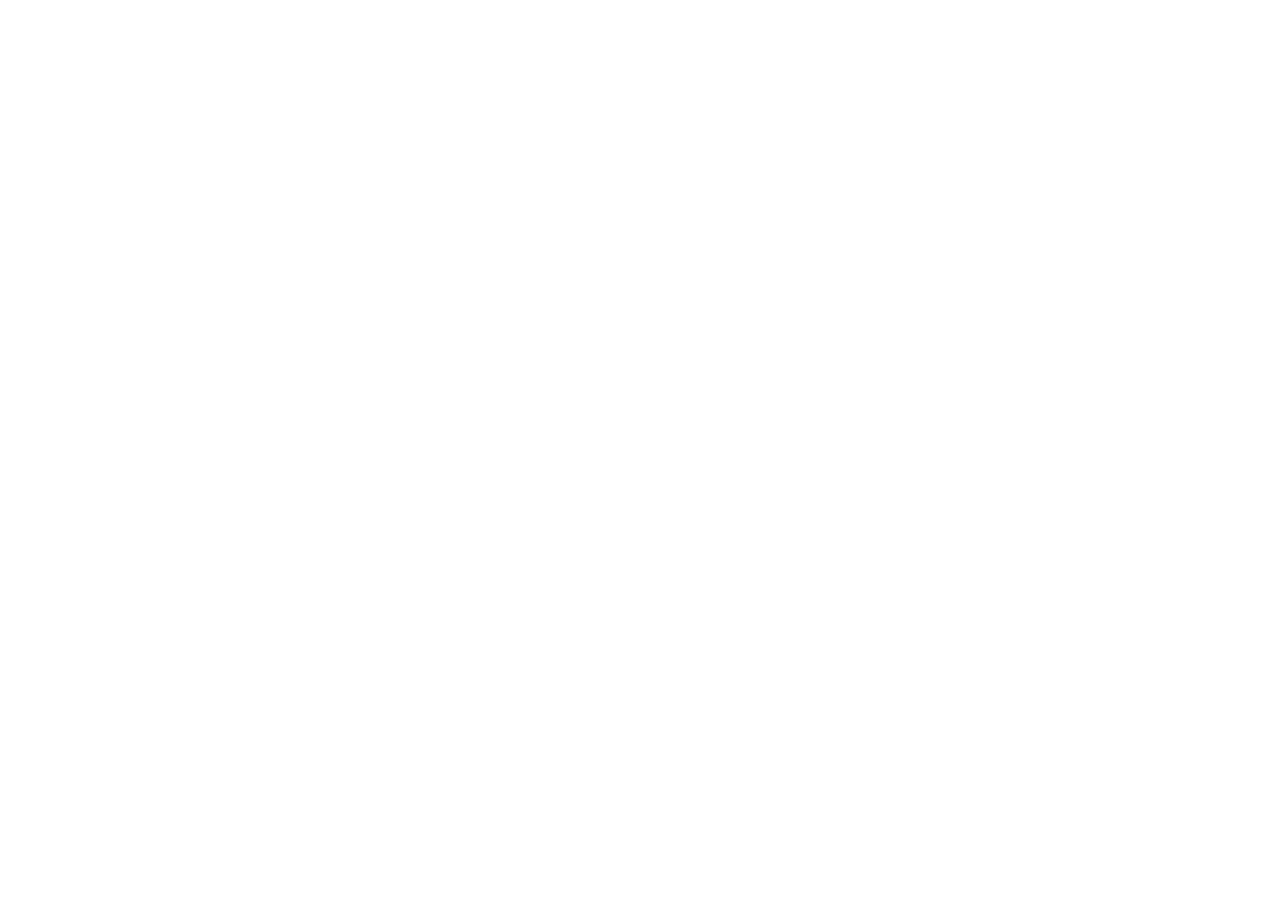
==== index.html @ 608951ef "start javascript course" ====
<!DOCTYPE html>
<html lang="en">
<head>
    <meta charset="UTF-8">
    <meta name="viewport" content="width=device-width, initial-scale=1.0">
    <title>Document</title>
</head>
<body>
    
    <script src="practice.js"></script>
</body>
</html>
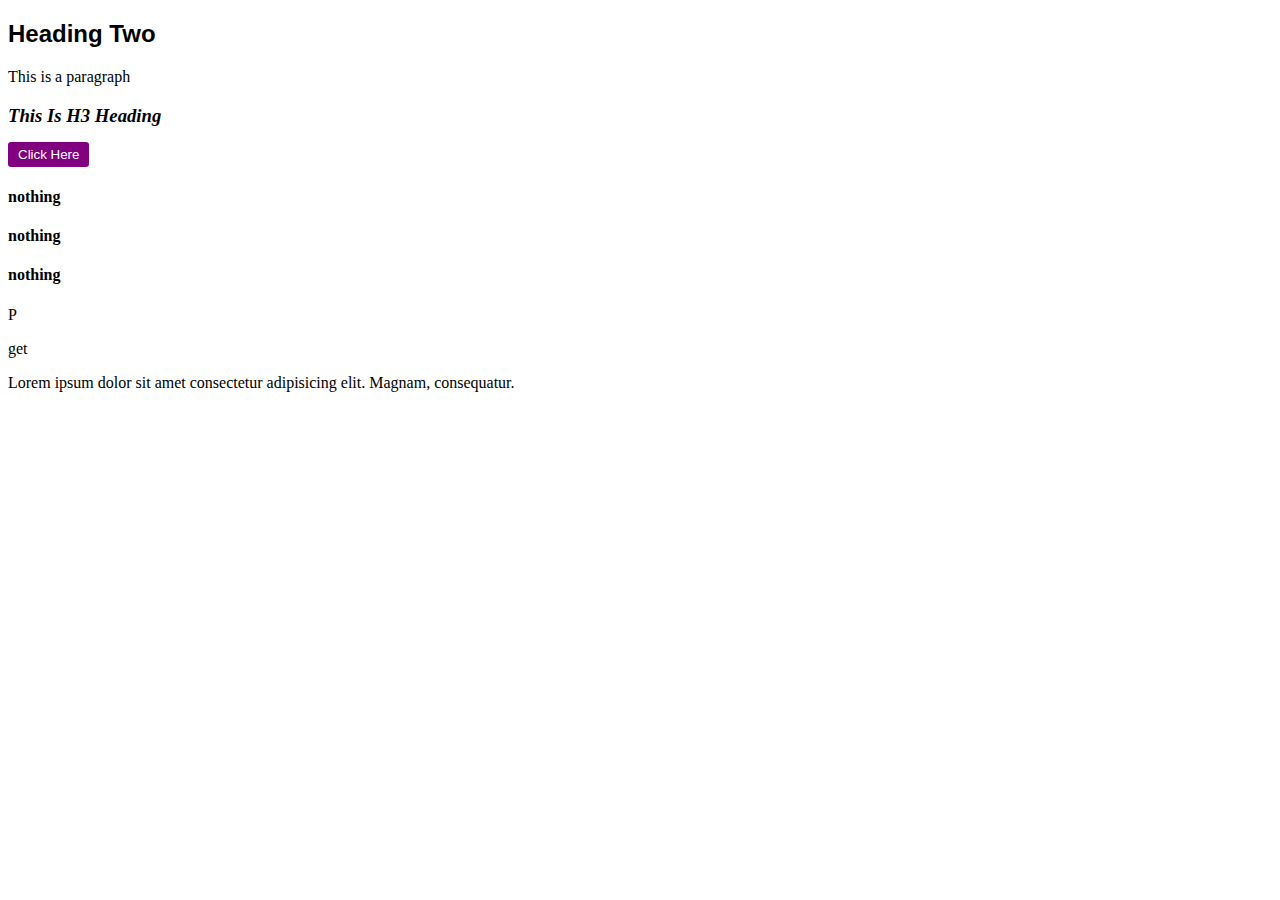
==== commit 490d7d8d: "dom" ====
--- a/index.html
+++ b/index.html
@@ -4,9 +4,38 @@
     <meta charset="UTF-8">
     <meta name="viewport" content="width=device-width, initial-scale=1.0">
     <title>Document</title>
+    <link rel="stylesheet" href="style.css">
 </head>
 <body>
-    
-    <script src="practice.js"></script>
+ 
+
+  <div class="section">
+       <h2 id="heading">heading </h2>
+       <p class="p">Lorem ipsum dolor sit amet consectetur adipisicing elit. Impedit amet possimus magnam ipsa ex eum maiores vitae, nihil assumenda perspiciatis.</p>
+  </div>
+
+
+<h3 style="text-transform: capitalize;">this is h3 heading</h3>
+
+
+<h4 title="this is h3 tag">Lorem ipsum dolor sit amet.</h4>
+<h4 title="this is h3 tag">Lorem ipsum dolor sit amet.</h4>
+<h4 title="this is h3 tag">Lorem ipsum dolor sit amet.</h4>
+
+
+<p id="id">Lorem ipsum, dolor sit amet consectetur adipisicing elit. Excepturi recusandae perferendis nesciunt voluptates autem, ipsum debitis numquam! Fuga sint nobis itaque nesciunt voluptatum sit esse a mollitia, minima cum incidunt.</p>
+
+
+<p id="get">Lorem ipsum dolor sit amet consectetur adipisicing elit. Magnam, consequatur.</p>
+
+<p id="set">Lorem ipsum dolor sit amet consectetur adipisicing elit. Magnam, consequatur.</p>
+
+
+
+  <script src="dom.js"></script>
+  
+<!-- <script src="practice.js"></script> -->
+
+<!-- <script src="callback.js"></script> -->
 </body>
 </html>--- a/style.css
+++ b/style.css
@@ -0,0 +1,15 @@
+/* *{
+    margin: 0;
+    padding: 0;
+    box-sizing: border-box;
+    font-family: Arial, Helvetica, sans-serif;
+} */
+
+
+#new{
+
+    background: wheat;
+    padding: 5px;
+}
+
+
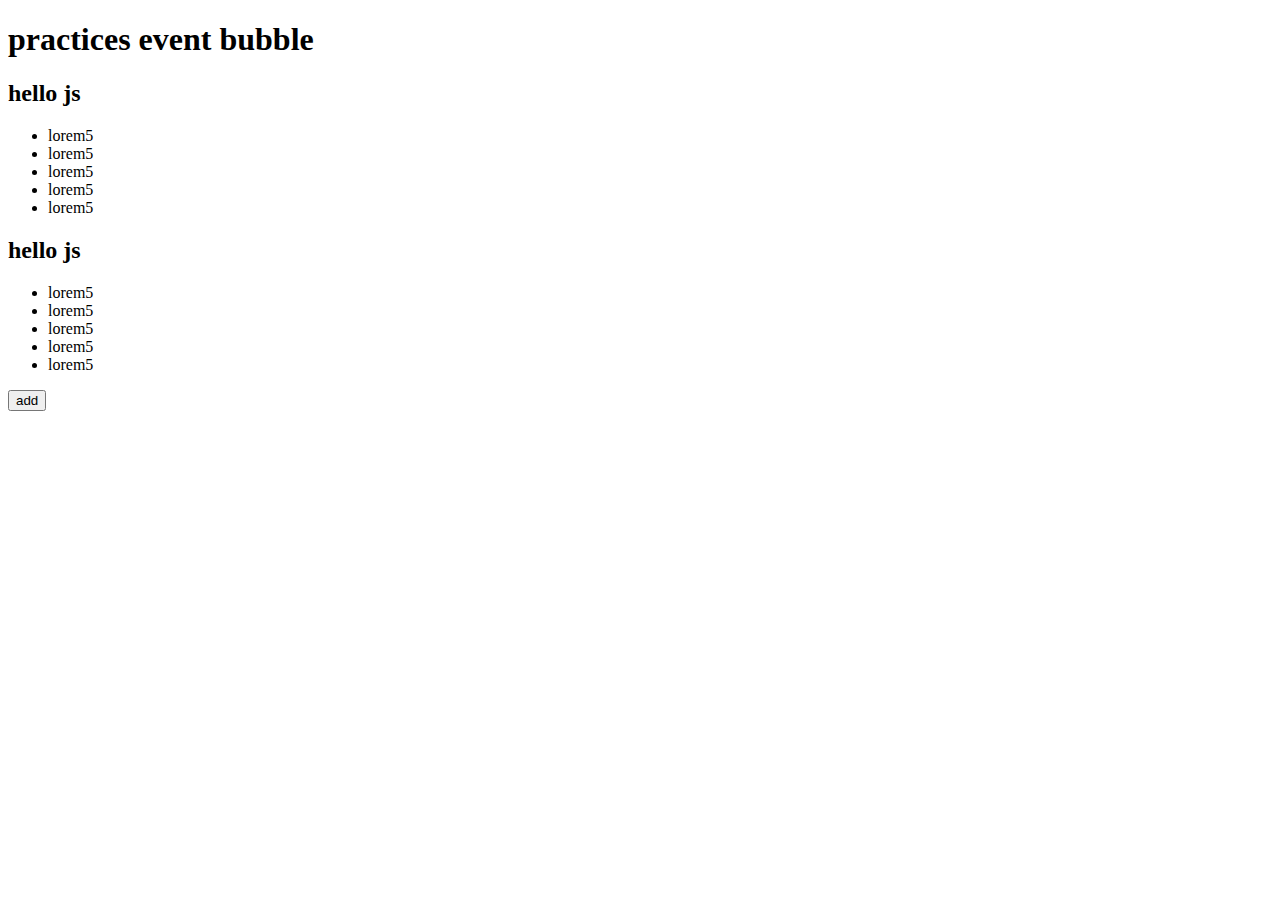
==== commit 1b52cee3: "module 27.0 practics task" ====
--- a/index.html
+++ b/index.html
@@ -7,35 +7,86 @@
     <link rel="stylesheet" href="style.css">
 </head>
 <body>
- 
 
-  <div class="section">
-       <h2 id="heading">heading </h2>
-       <p class="p">Lorem ipsum dolor sit amet consectetur adipisicing elit. Impedit amet possimus magnam ipsa ex eum maiores vitae, nihil assumenda perspiciatis.</p>
-  </div>
+    <h1>practices event bubble</h1>
+
+<section id="section">
+
+    <h2>hello js</h2>
+      <ul id="ul">
+        <li id="li">lorem5</li>
+        <li id="li2">lorem5</li>
+        <li id="li">lorem5</li>
+        <li id="li">lorem5</li>
+        <li id="li">lorem5</li>
+      </ul>
+</section>
 
 
-<h3 style="text-transform: capitalize;">this is h3 heading</h3>
+<section id="section2">
 
-
-<h4 title="this is h3 tag">Lorem ipsum dolor sit amet.</h4>
-<h4 title="this is h3 tag">Lorem ipsum dolor sit amet.</h4>
-<h4 title="this is h3 tag">Lorem ipsum dolor sit amet.</h4>
-
-
-<p id="id">Lorem ipsum, dolor sit amet consectetur adipisicing elit. Excepturi recusandae perferendis nesciunt voluptates autem, ipsum debitis numquam! Fuga sint nobis itaque nesciunt voluptatum sit esse a mollitia, minima cum incidunt.</p>
-
-
-<p id="get">Lorem ipsum dolor sit amet consectetur adipisicing elit. Magnam, consequatur.</p>
-
-<p id="set">Lorem ipsum dolor sit amet consectetur adipisicing elit. Magnam, consequatur.</p>
+    <h2>hello js</h2>
+      <ul id="ul2">
+        <li id="li1">lorem5</li>
+        <li id="li">lorem5</li>
+        <li id="li">lorem5</li>
+        <li id="li">lorem5</li>
+        <li id="li">lorem5</li>
+      </ul>
+</section>
+<button id="add">add</button>
 
 
 
-  <script src="dom.js"></script>
-  
-<!-- <script src="practice.js"></script> -->
 
-<!-- <script src="callback.js"></script> -->
+    <script>
+
+
+let section = document.getElementById("section")
+
+section.addEventListener("click",(event)=>{
+    console.log("section clicked");
+    event.stopPropagation()
+})
+
+let ul = document.getElementById("ul")
+ul.addEventListener("click",(event)=>{
+    console.log("ul clicked");
+    event.stopPropagation()
+
+})
+
+let li = document.getElementById("li2")
+li.addEventListener("click",(event)=>{
+    console.log("li clicked");
+    event.stopPropagation()
+
+})
+
+// //////////////////////////////
+
+
+
+let section2 = document.getElementById("section2")
+
+section2.addEventListener("click",(event)=>{
+
+    event.target.parentNode.removeChild(event.target)
+})
+
+
+
+
+document.getElementById("add").addEventListener("click",function(){
+    let element = document.createElement("p");
+element.innerHTML = "this is temporary text"
+
+    section2.appendChild(element)
+})
+
+
+
+
+    </script>
 </body>
 </html>